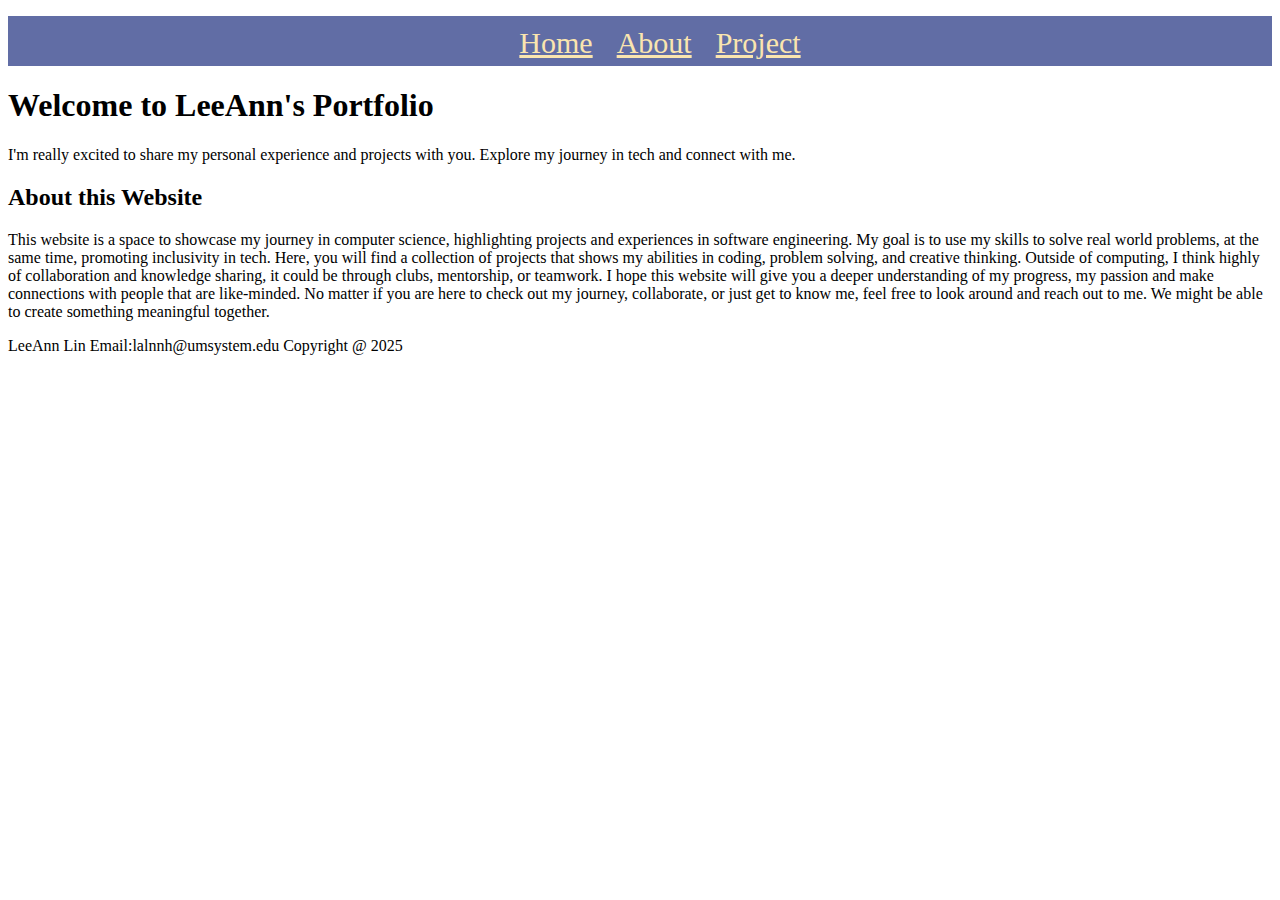
==== webdevelopment/index.html @ 96e1906d "Add files via upload" ====
<!--
Title: How Page
Use: introduction to the website
Author: LeeAnn Lin
School/Term: University of Missouri - Columbia
Developed: 2/8/2025
Tested: 2/18/2025
-->

<!DOCTYPE html>
<html lang="en-US">

<head>
    <meta charset="utf-8">
    <title>Home Page</title>
    <link rel="stylesheet" href="style.css">
    <link rel="stylesheet" href="nav.css">
</head>

<body>
    <nav>
        <ul class="nav">
            <li><a href="index.html">Home</a></li>
            <li><a href="about.html">About</a></li>
            <li><a href="#">Project</a></li>
        </ul>
    </nav>
    <header>
        <h1>Welcome to LeeAnn's Portfolio</h1>
        <p>
            I'm really excited to share my personal experience and projects with you.
            Explore my journey in tech and connect with me.
        </p>
    </header>
    <main>
        <h2>About this Website</h2>
        <p>
            This website is a space to showcase my journey in computer science, highlighting projects and experiences in
            software engineering.
            My goal is to use my skills to solve real world problems, at the same time, promoting inclusivity in tech.
            Here, you will find a collection of projects that shows my abilities in coding,
            problem solving, and creative thinking. Outside of computing, I think highly of collaboration and knowledge
            sharing, it could be through clubs, mentorship, or teamwork.
            I hope this website will give you a deeper understanding of my progress, my passion and make connections
            with people that are like-minded. No matter if you are here to check out my journey,
            collaborate, or just get to know me, feel free to look around and reach out to me. We might be able to
            create something meaningful together.
        </p>
    </main>

    <footer>LeeAnn Lin Email:lalnnh@umsystem.edu Copyright @ 2025</footer>
</body>

</html>
---- webdevelopment/style.css ----
.head{
    color: #60f;
}

.aboutBox{
    border-style: dotted;
    border-width: 3px;
    border-color: #6c7dcb;
    border-radius: 5px;
    background-color:#FAE5AF;
    height: fit-content;
    width: fit-content;
    padding: 5px;
    font-size: 15px;
}
---- webdevelopment/nav.css ----
.nav{
    background-color:#616da5;
    text-align: center;
    height: 50px;
}

.nav > li{
    display: inline-block;
    font-size: 30px;
    margin: 0px;
    padding: 10px;
    border: none;
}

.nav > li > a{
    color:#FAE5AF;
}
.nav > li > a:hover{
    color:lightgray;
}
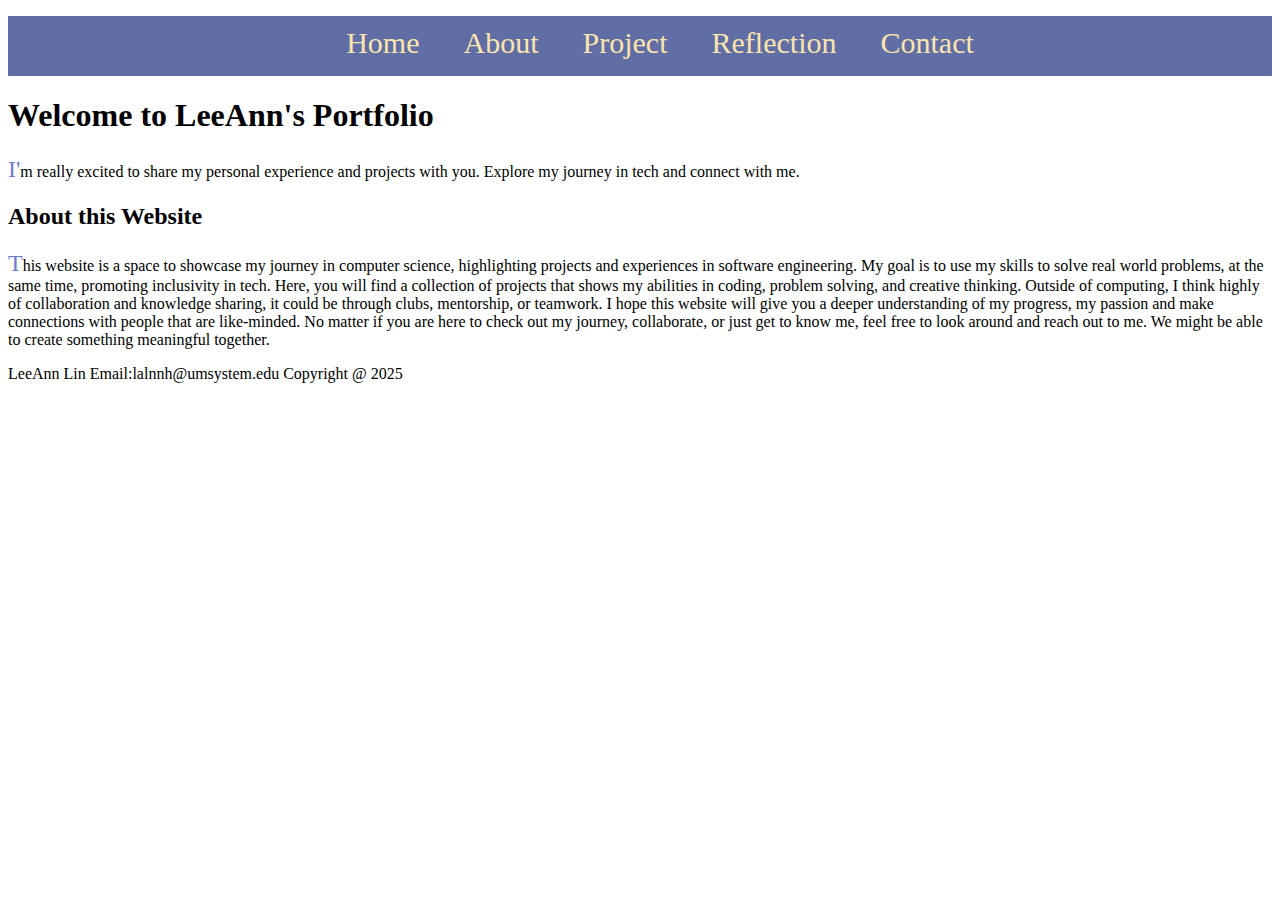
==== commit 306d8a16: "Add files via upload" ====
--- a/webdevelopment/index.html
+++ b/webdevelopment/index.html
@@ -4,7 +4,7 @@
 Author: LeeAnn Lin
 School/Term: University of Missouri - Columbia
 Developed: 2/8/2025
-Tested: 2/18/2025
+Tested: 3/10/2025
 -->
 
 <!DOCTYPE html>
@@ -22,7 +22,15 @@
         <ul class="nav">
             <li><a href="index.html">Home</a></li>
             <li><a href="about.html">About</a></li>
-            <li><a href="#">Project</a></li>
+            <li><a href="project.html">Project</a>
+                <ul>
+                    <li><a href="#">Link1</a></li>
+                    <li><a href="#">Link2</a></li>
+                    <li><a href="#">Link3</a></li>
+                </ul>
+            </li>
+            <li><a href="reflection.html">Reflection</a></li>
+            <li><a href="#">Contact</a></li>
         </ul>
     </nav>
     <header>
--- a/webdevelopment/style.css
+++ b/webdevelopment/style.css
@@ -14,3 +14,16 @@
     padding: 5px;
     font-size: 15px;
 }
+
+.indent{
+    text-indent: 5%;
+}
+
+p::first-letter{
+    font-size: 150%;
+    color: #6c7dcb;
+}
+
+p{
+    border:  none;
+}--- a/webdevelopment/nav.css
+++ b/webdevelopment/nav.css
@@ -1,20 +1,37 @@
-.nav{
-    background-color:#616da5;
+
+nav{
+    width: 100%;
+    height: 60px;
+    background-color: #616da5;
     text-align: center;
-    height: 50px;
 }
 
-.nav > li{
+nav ul li{
     display: inline-block;
-    font-size: 30px;
-    margin: 0px;
-    padding: 10px;
-    border: none;
+    list-style: none;
+    padding: 10px 20px;
+    position: relative;
 }
 
-.nav > li > a{
-    color:#FAE5AF;
+nav ul li a{
+    color: #FAE5AF;
+    text-decoration: none;
+    font-size: 30px;
 }
-.nav > li > a:hover{
-    color:lightgray;
+
+/*drop down*/
+nav ul li ul{
+    display:none;
+    position: absolute;
+    background-color: #616da5;
 }
+
+nav ul li:hover ul{
+    display:block;
+
+}
+
+nav ul li ul li:hover{
+    display: block;
+    
+}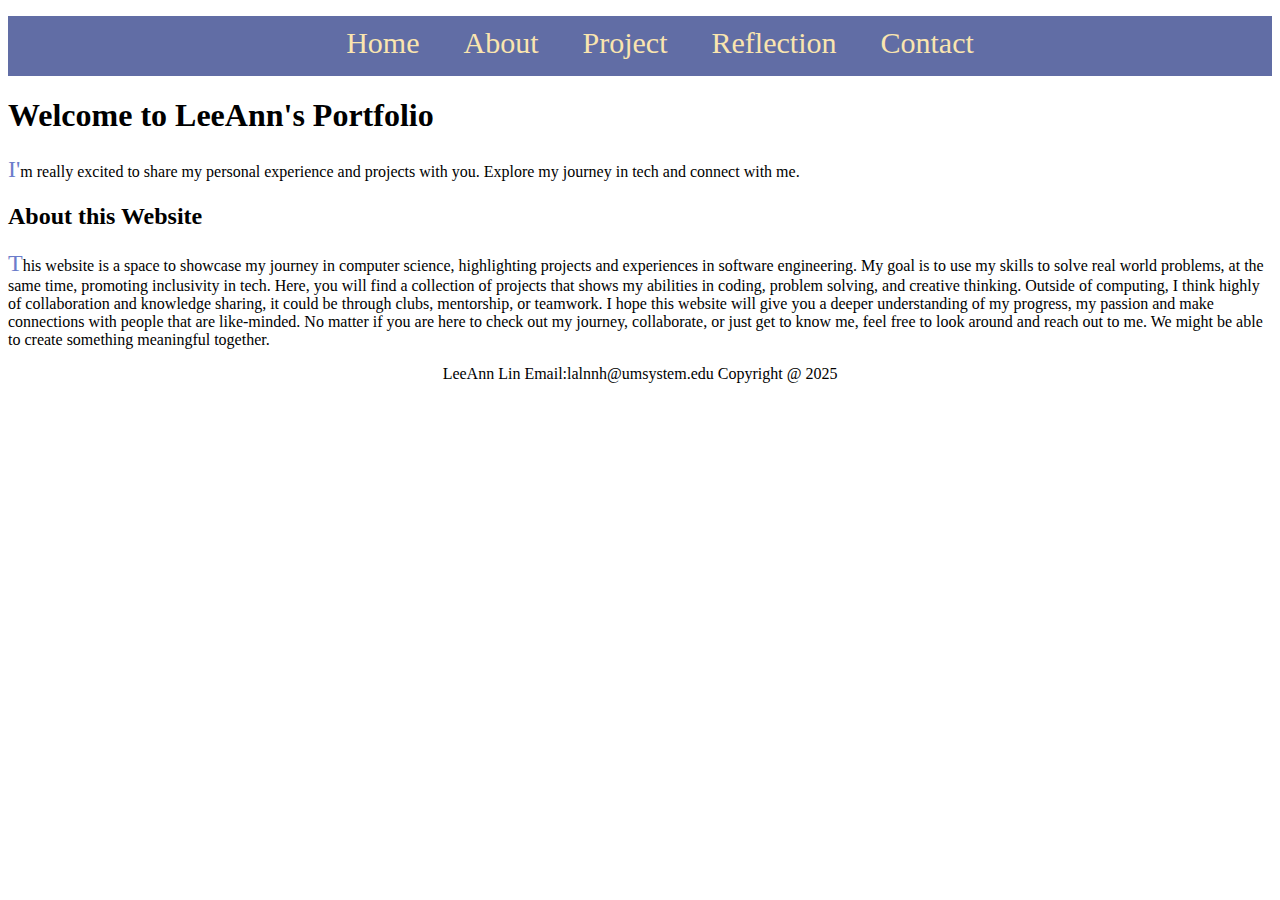
==== commit 45c890d5: "Add files via upload" ====
--- a/webdevelopment/index.html
+++ b/webdevelopment/index.html
@@ -56,7 +56,7 @@
         </p>
     </main>
 
-    <footer>LeeAnn Lin Email:lalnnh@umsystem.edu Copyright @ 2025</footer>
+    <footer class="center">LeeAnn Lin Email:lalnnh@umsystem.edu Copyright @ 2025</footer>
 </body>
 
 </html>--- a/webdevelopment/style.css
+++ b/webdevelopment/style.css
@@ -26,4 +26,48 @@
 
 p{
     border:  none;
-}+}
+
+.center{
+    text-align: center;
+}
+
+/*for about page*/
+.wrapper_about{
+    display: grid;
+    grid-template-areas: 
+    "header header"
+    "picture info"
+    "resume video";
+    grid-template-columns: 1fr 3fr;
+    grid-template-rows: auto auto auto;
+    gap: 10px;
+}
+
+.header_about{
+    grid-area: header;
+    text-align: center;
+
+}
+
+.picture_about{
+    grid-area: picture;
+    border: dotted, #6c7dcb;
+}
+
+.info_about{
+    grid-area: info;
+
+}
+
+.resume_about{
+    grid-area: resume;
+    text-align: center;
+;
+}
+
+.video_about{
+    grid-area: video;
+
+}
+
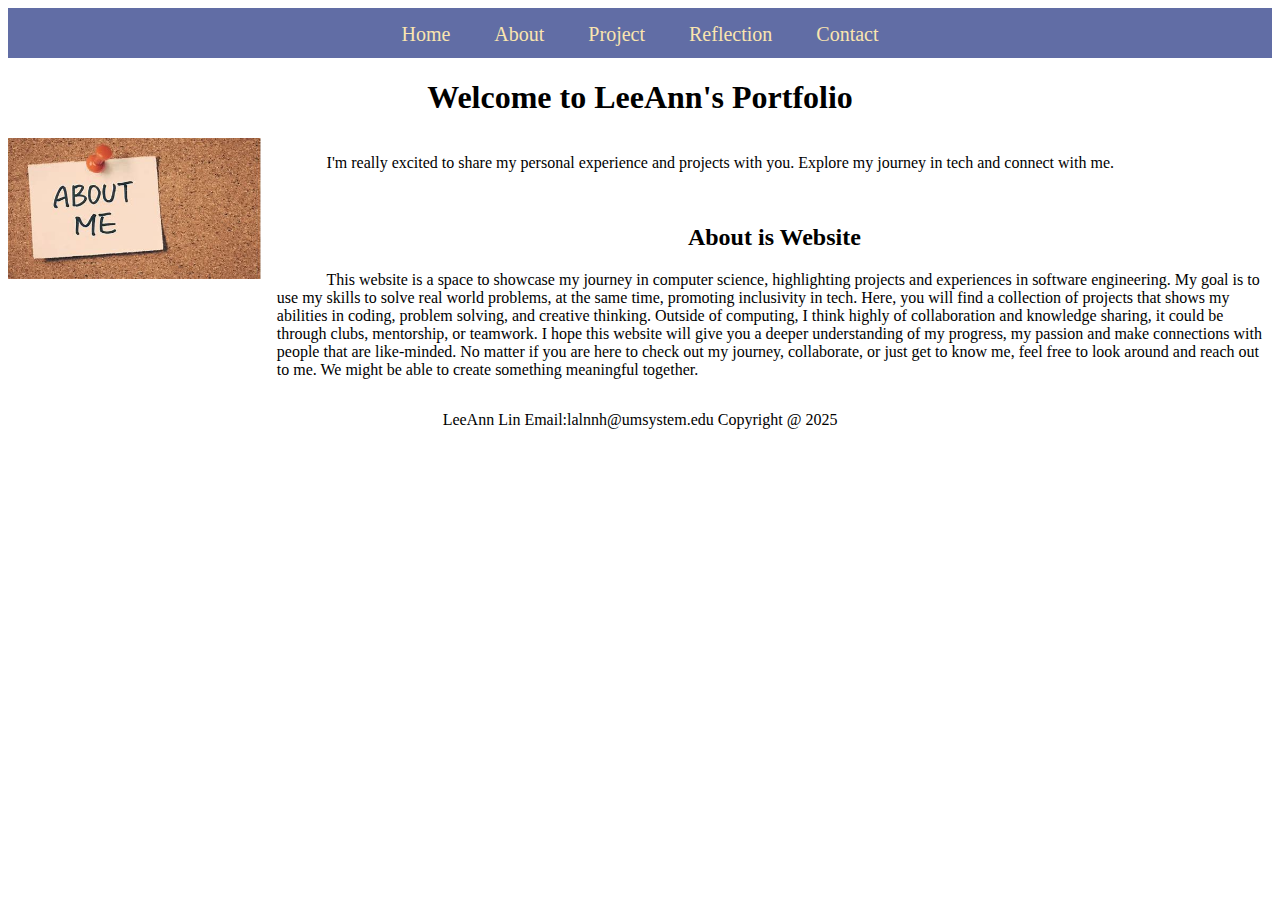
==== commit a25df370: "Add files via upload" ====
--- a/webdevelopment/index.html
+++ b/webdevelopment/index.html
@@ -1,62 +1,76 @@
 <!--
-Title: How Page
+Title: Home Page
 Use: introduction to the website
 Author: LeeAnn Lin
 School/Term: University of Missouri - Columbia
 Developed: 2/8/2025
-Tested: 3/10/2025
+Tested: 3/28/2025
 -->
+<!DOCTYPE html>
+<html lang="en">
+    <head>
+        <meta charset="utf-8">
+        <meta name="viewport" content="width=device-width, initial-scale=1">
+        <title>Home Page</title>
+        <link rel="stylesheet" href="style.css">
+        <link rel="stylesheet" href="nav.css">
+    </head>
 
-<!DOCTYPE html>
-<html lang="en-US">
+    <body>
+        <nav>
+            <input type="checkbox" id="toggle">
+            <label id="hamburger" for="toggle">&#9776;</label>
+            <ul>
+                <li><a href="index.html">Home</a></li>
+                <li><a href="about.html">About</a></li>
+                <li><a href="project.html">Project</a>
+                    <ul>
+                        <li><a href="#">Link1</a></li>
+                        <li><a href="#">Link2</a></li>
+                        <li><a href="#">Link3</a></li>
+                    </ul>
+                </li>
+                <li><a href="reflection.html">Reflection</a></li>
+                <li><a href="#">Contact</a></li>
+            </ul>
+        </nav>
 
-<head>
-    <meta charset="utf-8">
-    <title>Home Page</title>
-    <link rel="stylesheet" href="style.css">
-    <link rel="stylesheet" href="nav.css">
-</head>
+        <header>
+            <h1 class="center">Welcome to LeeAnn's Portfolio</h1>
+        </header>
 
-<body>
-    <nav>
-        <ul class="nav">
-            <li><a href="index.html">Home</a></li>
-            <li><a href="about.html">About</a></li>
-            <li><a href="project.html">Project</a>
-                <ul>
-                    <li><a href="#">Link1</a></li>
-                    <li><a href="#">Link2</a></li>
-                    <li><a href="#">Link3</a></li>
-                </ul>
-            </li>
-            <li><a href="reflection.html">Reflection</a></li>
-            <li><a href="#">Contact</a></li>
-        </ul>
-    </nav>
-    <header>
-        <h1>Welcome to LeeAnn's Portfolio</h1>
-        <p>
-            I'm really excited to share my personal experience and projects with you.
-            Explore my journey in tech and connect with me.
-        </p>
-    </header>
-    <main>
-        <h2>About this Website</h2>
-        <p>
-            This website is a space to showcase my journey in computer science, highlighting projects and experiences in
-            software engineering.
-            My goal is to use my skills to solve real world problems, at the same time, promoting inclusivity in tech.
-            Here, you will find a collection of projects that shows my abilities in coding,
-            problem solving, and creative thinking. Outside of computing, I think highly of collaboration and knowledge
-            sharing, it could be through clubs, mentorship, or teamwork.
-            I hope this website will give you a deeper understanding of my progress, my passion and make connections
-            with people that are like-minded. No matter if you are here to check out my journey,
-            collaborate, or just get to know me, feel free to look around and reach out to me. We might be able to
-            create something meaningful together.
-        </p>
-    </main>
+        <main>
+            <div class="grid_home">
+                <div class="home1">
+                    <img src="Resource/download.jpg" alt="This is me">
+                </div>
+                <div class="home2">
+                    <p class="indent">
+                        I'm really excited to share my personal experience and projects with you.
+                        Explore my journey in tech and connect with me.
+                    </p>
+                </div>
+                <div class="home3">
+                    <h2 class="center">About is Website</h2>
+                    <p class="indent">
+                        This website is a space to showcase my journey in computer science, highlighting projects and experiences in
+                        software engineering.
+                        My goal is to use my skills to solve real world problems, at the same time, promoting inclusivity in tech.
+                        Here, you will find a collection of projects that shows my abilities in coding,
+                        problem solving, and creative thinking. Outside of computing, I think highly of collaboration and knowledge
+                        sharing, it could be through clubs, mentorship, or teamwork.
+                        I hope this website will give you a deeper understanding of my progress, my passion and make connections
+                        with people that are like-minded. No matter if you are here to check out my journey,
+                        collaborate, or just get to know me, feel free to look around and reach out to me. We might be able to
+                        create something meaningful together.
+                    </p>
+                </div>
+            </div>
+        </main>
+        <footer>
+            <p class="center">LeeAnn Lin Email:lalnnh@umsystem.edu Copyright @ 2025</p>
+        </footer>
+    </body>
 
-    <footer class="center">LeeAnn Lin Email:lalnnh@umsystem.edu Copyright @ 2025</footer>
-</body>
 
 </html>--- a/webdevelopment/style.css
+++ b/webdevelopment/style.css
@@ -1,73 +1,261 @@
-
-.head{
-    color: #60f;
-}
-
-.aboutBox{
-    border-style: dotted;
-    border-width: 3px;
-    border-color: #6c7dcb;
-    border-radius: 5px;
-    background-color:#FAE5AF;
-    height: fit-content;
-    width: fit-content;
-    padding: 5px;
-    font-size: 15px;
+body{
+    font-family: 'Times New Roman', Times, serif;
+}
+.center{
+    text-align: center;
 }
 
 .indent{
     text-indent: 5%;
 }
 
-p::first-letter{
-    font-size: 150%;
-    color: #6c7dcb;
-}
-
-p{
-    border:  none;
-}
-
-.center{
-    text-align: center;
-}
-
-/*for about page*/
-.wrapper_about{
-    display: grid;
-    grid-template-areas: 
-    "header header"
-    "picture info"
-    "resume video";
-    grid-template-columns: 1fr 3fr;
-    grid-template-rows: auto auto auto;
-    gap: 10px;
-}
-
-.header_about{
-    grid-area: header;
-    text-align: center;
-
-}
-
-.picture_about{
-    grid-area: picture;
-    border: dotted, #6c7dcb;
-}
-
-.info_about{
-    grid-area: info;
-
-}
-
-.resume_about{
-    grid-area: resume;
-    text-align: center;
-;
-}
-
-.video_about{
-    grid-area: video;
-
-}
-
+/*-----Home Page-----*/
+@media screen and (min-width:760px) {
+    img{
+        max-width: 100%;
+        text-align: left;
+    }
+    .grid_home{
+        display: grid;
+        grid-gap: 1em;
+        grid-template-areas: 
+        "home1 home2"
+        "home1 home3";
+        grid-template-columns: 20% 1fr;
+        grid-template-rows: auto;
+    }
+    .home1{
+        grid-area:home1;
+        height: auto;
+    }
+    .home2{
+        grid-area:home2;
+        width:100%;
+        justify-self: center;
+    }
+    .home3{
+        grid-area:home3;
+        justify-self: center;
+    }
+}
+@media screen and (max-width:759px) {
+    img{
+        max-width: 100%;
+        width: 50%;
+        height: auto;
+        display: block;
+        margin-left: auto;
+        margin-right: auto;
+    }
+    .grid_home{
+        display: grid;
+        grid-gap: 1em;
+        grid-template-areas: 
+        "home1"
+        "home2"
+        "home3";
+    }
+    .home1{
+        grid-area:home1;
+        height: 50%;
+        width:auto;
+    }
+    .home2{
+        grid-area:home2;
+        justify-self: center;
+        font-size: 20px;
+    }
+    .home3{
+        grid-area:home3;
+        justify-self: center;
+        font-size: 20px;
+    }
+    footer{
+        font-size: 20px;
+    }
+}
+
+/*-----About Page-----*/
+@media screen and (min-width:760px) {
+    img{
+        max-width: 100%;
+        text-align: left;
+    }
+    .grid_about{
+        display: grid;
+        grid-gap: 1em;
+        grid-template-areas: 
+        "about1 about2"
+        "about3 about4";
+        grid-template-columns: 20% 1fr;
+        grid-template-rows: auto;
+    }
+    .about1{
+        grid-area:about1;
+    }
+    .about2{
+        grid-area:about2;
+    }
+    .about3{
+        grid-area:about3;
+        justify-self: center;
+    }
+    .about4{
+        grid-area: about4;
+        justify-self: center;
+    }
+}
+@media screen and (max-width:759px) {
+    img{
+        max-width: 100%;
+        width: 50%;
+        height: auto;
+        display: block;
+        margin-left: auto;
+        margin-right: auto;
+    }
+    .grid_about{
+        display: grid;
+        grid-gap: 1em;
+        grid-template-areas: 
+        "about1" 
+        "about2"
+        "about3" 
+        "about4";
+    }
+    .about1{
+        grid-area:about1;
+    }
+    .about2{
+        grid-area:about2;
+        font-size: 20px;
+    }
+    .about3{
+        grid-area:about3;
+        justify-self: center;
+        font-size: 20px;
+    }
+    .about4{
+        grid-area: about4;
+        justify-self: center;
+        font-size: 20px;
+    }
+    footer{
+        font-size: 20px;
+    }
+}
+
+/*-----Project Page-----*/
+@media screen and (min-width:760px){
+    .grid_proj{
+        display: grid;
+        grid-gap: 1em;
+        grid-template-areas: 
+        "proj1 proj2 proj3"
+        "proj1_cont proj2_cont proj3_cont";
+        grid-template-columns: 1fr 1fr 1fr;
+        grid-template-rows: auto;
+    }
+    .proj1{
+        grid-area: proj1;
+        text-align: center;
+    }
+    .proj2{
+        grid-area: proj2;
+    }
+    .proj3{
+        grid-area: proj3;
+        
+    }
+    .proj1_cont{
+        grid-area: proj1_cont;
+    }
+    .proj2_cont{
+        grid-area: proj2_cont;
+    }
+    .proj3_cont{
+        grid-area: proj3_cont;
+    }
+}
+@media screen and (max-width:759px) {
+    .grid_proj{
+        display: grid;
+        grid-gap: 1em;
+        grid-template-areas: 
+        "proj1"
+        "proj1_cont"
+        "proj2"
+        "proj2_cont"
+        "proj3"
+        "proj3_cont";
+    }
+    .proj1{
+        grid-area: proj1;
+    }
+    .proj2{
+        grid-area: proj2;
+    }
+    .proj3{
+        grid-area: proj3;
+        
+    }
+    .proj1_cont{
+        grid-area: proj1_cont;
+    }
+    .proj2_cont{
+        grid-area: proj2_cont;
+    }
+    .proj3_cont{
+        grid-area: proj3_cont;
+    }
+}
+
+
+/*-----Reflection Page-----*/
+@media screen and (min-width:760px){
+    .grid_ref{
+        display: grid;
+        grid-gap: 1em;
+        grid-template-areas: 
+        "ref1"
+        "ref2"
+        "ref3"
+        "ref4";
+    }
+    .ref1{
+        grid-area: ref1;
+    }
+    .ref2{
+        grid-area: ref2;
+    }
+    .ref3{
+        grid-area: ref3;
+    }
+    .ref4{
+        grid-area: ref4;
+    }
+}
+@media screen and (max-width:759px){
+    .grid_ref{
+        display: grid;
+        grid-gap: 1em;
+        grid-template-areas: 
+        "ref1"
+        "ref2"
+        "ref3"
+        "ref4";
+        font-size: 20px;
+    }
+    .ref1{
+        grid-area: ref1;
+    }
+    .ref2{
+        grid-area: ref2;
+    }
+    .ref3{
+        grid-area: ref3;
+    }
+    .ref4{
+        grid-area: ref4;
+    }
+}--- a/webdevelopment/nav.css
+++ b/webdevelopment/nav.css
@@ -1,37 +1,111 @@
+#hamburger{
+    display: none;
+}
 
+/*whole nav bar*/
 nav{
     width: 100%;
-    height: 60px;
+    height: 50px;
     background-color: #616da5;
+    position: relative;
     text-align: center;
+}
+
+nav ul{
+    list-style: none;
+    margin:0;
+    padding:0;
+    
 }
 
 nav ul li{
     display: inline-block;
-    list-style: none;
-    padding: 10px 20px;
-    position: relative;
+    text-align: center;
+    padding-left: 20px;
+    padding-right: 20px;
+    margin-top: 15px;
+    margin-bottom: 15px;
+    font-size: 20px;
+    position:relative;
 }
 
 nav ul li a{
-    color: #FAE5AF;
+    font-family: 'Times New Roman', Times, serif;
     text-decoration: none;
-    font-size: 30px;
+    color: #fae5af;
 }
 
-/*drop down*/
-nav ul li ul{
-    display:none;
-    position: absolute;
-    background-color: #616da5;
+nav li a:hover{
+    color:#dcaa29;
 }
 
-nav ul li:hover ul{
-    display:block;
-
+/*dropdown*/
+nav ul li ul{
+    position: absolute;
+    left: 0;
+    margin-top: 15px;
+    background-color: #616da5;
+    display: none;
+    width: 100%;
+    padding-top: 10px;
+    margin-top: 0; 
 }
 
-nav ul li ul li:hover{
+nav ul li:hover ul {
     display: block;
+}
+
+.subnav li:hover{
+    color: #dcaa29;
+}
+nav ul li ul li {
+    display: block;
+}
+#toggle{
+    display: none;
+}
+
+label {
+    display: none;
+    font-size: 30px;
+    color: #FAE5AF;
+    position: absolute;
+    right: 20px;
+    cursor: pointer;
+}
+@media screen and (max-width:759px) {
+    #hamburger{
+        display: block;
+    }
+    nav ul{
+        display: none;
+        flex-direction: column;
+        width: 100%;
+        background-color: #616da5;
+        position: absolute;
+        top: 50px;
+        left: 0;
+    }
+    #toggle:checked ~ ul{
+        display: block;
+    }
     
+    nav ul li {
+        display: block;
+        width: 100%;
+        text-align: left;
+    }
+
+    nav ul li a {
+        display: block;
+        padding: 10px;
+    }
+
+    nav ul li ul {
+        position: static;
+    }
+
+    nav ul li ul li {
+        padding-left: 30px;
+    }
 }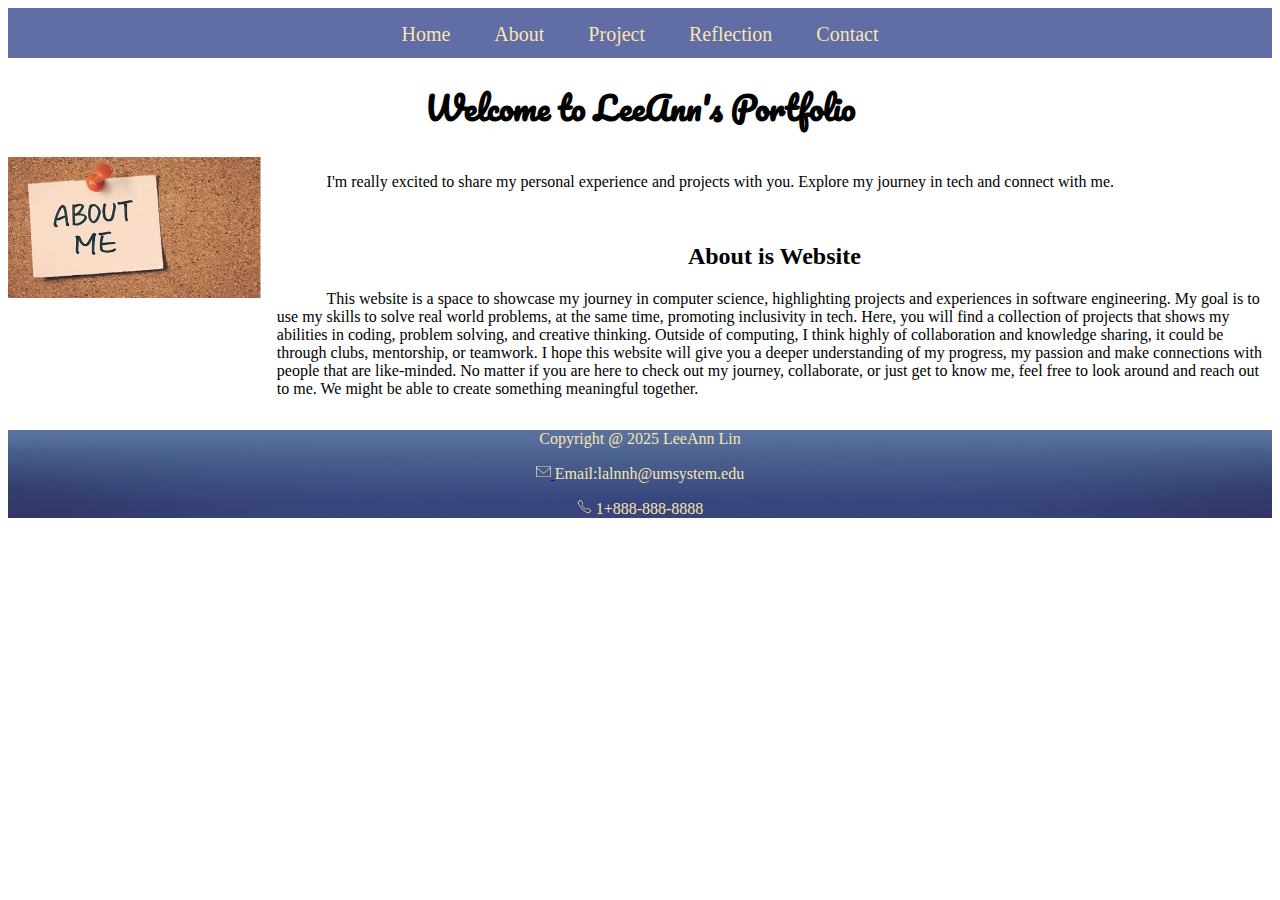
==== commit 7c014285: "Add files via upload" ====
--- a/webdevelopment/index.html
+++ b/webdevelopment/index.html
@@ -14,6 +14,9 @@
         <title>Home Page</title>
         <link rel="stylesheet" href="style.css">
         <link rel="stylesheet" href="nav.css">
+
+        <!--favicon-->
+        <link rel="shortcut icon" type="image/x-icon" href="images/favicon.ico">
     </head>
 
     <body>
@@ -68,7 +71,19 @@
             </div>
         </main>
         <footer>
-            <p class="center">LeeAnn Lin Email:lalnnh@umsystem.edu Copyright @ 2025</p>
+            <p class="center">
+                Copyright @ 2025 LeeAnn Lin
+            </p>                
+            <p class = "center">
+                <a href="https://icons8.com/icons/set/email">
+                    <img title="email" src="images/email_icon.png" width="15">
+                </a>
+                Email:lalnnh@umsystem.edu
+            </p>
+            <p class = "center">
+                <img title="phone" src="images/phone_icon.png" width="15">
+                1+888-888-8888
+            </p>
         </footer>
     </body>
 
--- a/webdevelopment/style.css
+++ b/webdevelopment/style.css
@@ -1,3 +1,12 @@
+@font-face {
+    font-family: Pacifico;
+    src: url("Pacifico/Pacifico-Regular.ttf");
+}
+
+blockquote, h1{
+    font-family:Pacifico, serif ;
+}
+
 body{
     font-family: 'Times New Roman', Times, serif;
 }
@@ -7,6 +16,12 @@
 
 .indent{
     text-indent: 5%;
+}
+
+footer{
+    color:#fae5af;
+    background-image: url(images/footer_img.jpg);
+    background-size: cover;
 }
 
 /*-----Home Page-----*/
@@ -210,7 +225,6 @@
     }
 }
 
-
 /*-----Reflection Page-----*/
 @media screen and (min-width:760px){
     .grid_ref{
@@ -258,4 +272,26 @@
     .ref4{
         grid-area: ref4;
     }
+}
+
+/*-----Print-----*/
+@media print{
+    *{
+        background: transparent !important;
+        color: #000 !important;
+    }
+    nav{
+        display: none;
+    }
+    @page{
+        margin: 1;
+    }
+    img{
+        width: 20%;
+        height: auto;
+        display: block;
+        margin-left: auto;
+        margin-right: auto;
+    }
+   
 }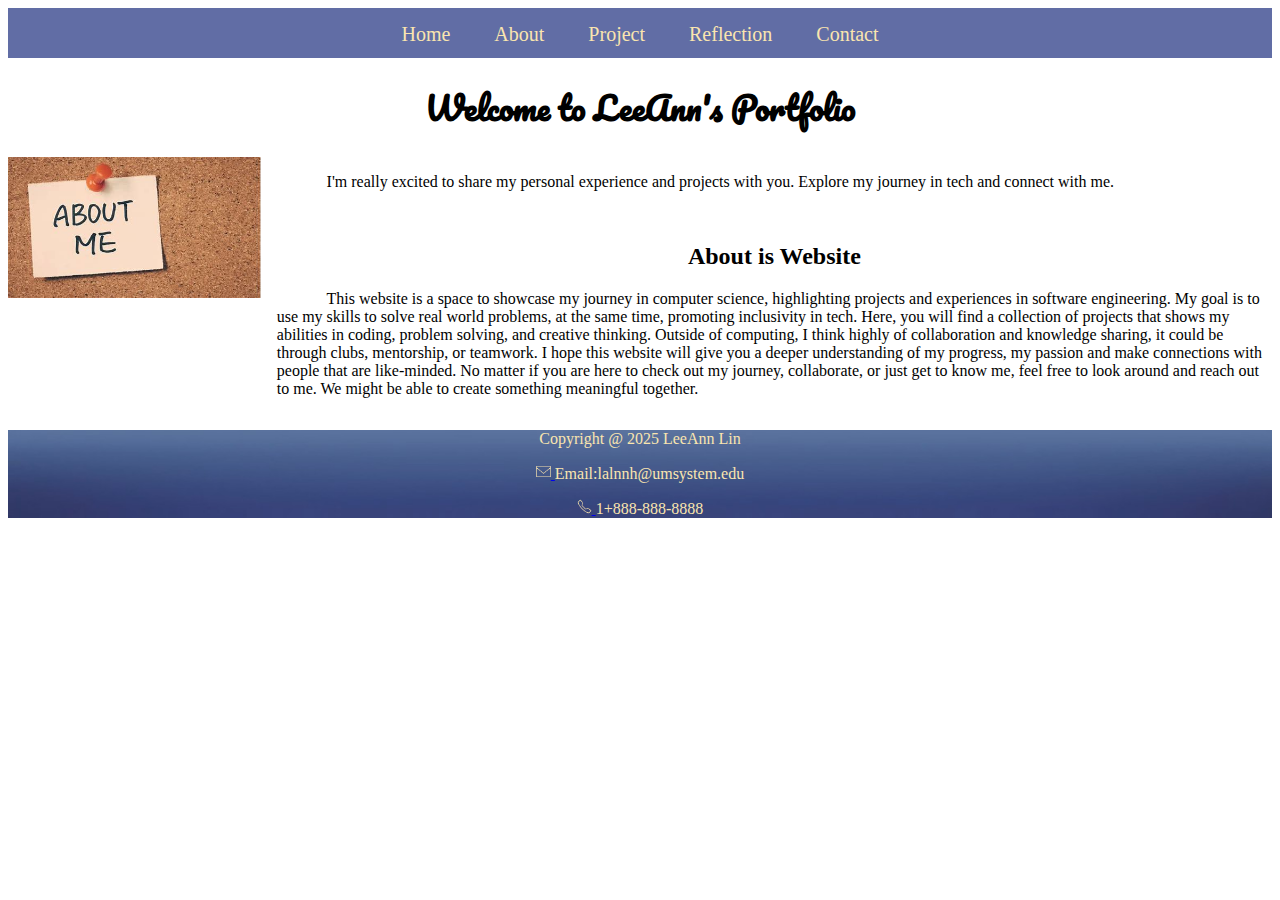
==== commit b3e8311f: "Add files via upload" ====
--- a/webdevelopment/index.html
+++ b/webdevelopment/index.html
@@ -81,7 +81,9 @@
                 Email:lalnnh@umsystem.edu
             </p>
             <p class = "center">
-                <img title="phone" src="images/phone_icon.png" width="15">
+                <a href="https://icons8.com/icons/set/phone">
+                    <img title="phone" src="images/phone_icon.png" width="15">
+                </a>
                 1+888-888-8888
             </p>
         </footer>
